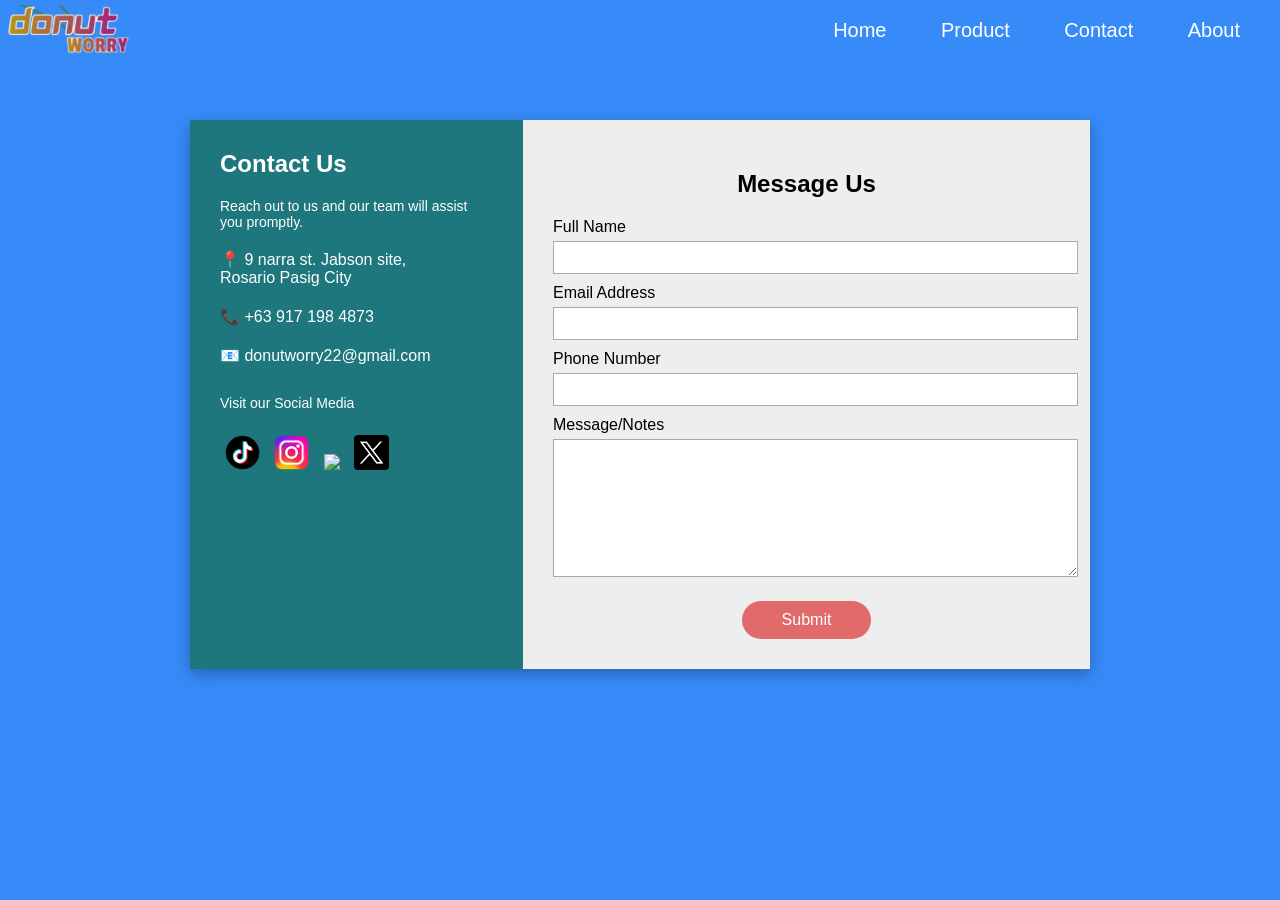
==== Contact.html @ ec61bed9 "Add files via upload" ====
<!DOCTYPE html>
<html>
<head>
<title>Contact Us</title>

<style>
 
body{
    margin:0;
    font-family:Arial;
    background:#378BF9;
}

.container{
    width:900px;
    margin:50px auto;
    background:#eee;
    display:flex;
    box-shadow:0 5px 15px rgba(0,0,0,0.3);
    margin-top: 120px;
}

.left{
    background:#1e777d;
    color:white;
    width:35%;
    padding:30px;
}

.left h2{
    margin-top:0;
}

.left p{
    font-size:14px;
}

.info{
    margin-top:20px;
}

.social img{
    width:35px;
    margin:10px 5px;
}


.right{
    width:65%;
    padding:30px;
}

.right h2{
    text-align:center;
}

label{
    display:block;
    margin-top:10px;
}

input, textarea{
    width:100%;
    padding:8px;
    margin-top:5px;
    border:1px solid #aaa;
}

textarea{
    height:120px;
}

button{
    margin-top:20px;
    padding:10px 40px;
    background:#e16b6b;
    border:none;
    color:white;
    font-size:16px;
    border-radius:20px;
    cursor:pointer;
}

button:hover{
    background:#d44;
}

.center{
    text-align:center;
}
.navbar {
    background: rgba(55, 139, 249, 1);
    height: auto;
    padding:5px;
    position: relative;
    display: flex;
    align-items: center;
    position:fixed;
    width: 100%;
    top:0px;
    z-index: 500;
}

.navbar img {
    width: 10%;
    height: 50px;
}
.navbar .links{
    display: inline-block;
    position:absolute;
    right: 0%;
}
.navbar .links a{
    font-size: 20px;
    color: white;
    text-decoration: none;
    margin-right: 50px;
    font-family: 'Poppins', sans-serif;
}
@import url('https://fonts.googleapis.com/css2?family=Poppins:wght@300;400;600;700&display=swap');

</style>

</head>

<body>

    <nav class="navbar">
            <img src="LOGO.png">
            <div class="links">
                <a href="index.html">Home</a>  
                <a href="menu.html">Product</a>
                <a href="Contact.html">Contact</a>
                <a href="aboutus.html">About</a>
                
            </div>
    </nav> 

<div class="container">


<div class="left">

<h2>Contact Us</h2>

<p>Reach out to us and our team will assist you promptly.</p>

<div class="info">
📍 9 narra st. Jabson site,<br>
Rosario Pasig City
</div>

<div class="info">
📞 +63 917 198 4873
</div>

<div class="info">
📧 donutworry22@gmail.com
</div>

<p style="margin-top:30px;">Visit our Social Media</p>

<div class="social">
<a href="https://www.tiktok.com/@donut.worry4?_r=1&_d=secCgYIASAHKAESPgo8NCsrSPwV0peF51K5VaVDfxe1Fgi14MSX0veUZYkPi1iNVLGlB28R9V8koBufuKg2wNNQ0OJa6MCF4IYvGgA%3D&_svg=1&checksum=687fc078cee72334d730b340f23830e6054280668c2010fa7a381c8d2cd8e985&item_author_type=1&sec_uid=MS4wLjABAAAAZw90cRbicke30hGH4ewzxbNlzyo6z7lgntSuWy4I1vsitnwg9kgTIEZmIzYDOf6I&sec_user_id=MS4wLjABAAAAZw90cRbicke30hGH4ewzxbNlzyo6z7lgntSuWy4I1vsitnwg9kgTIEZmIzYDOf6I&share_app_id=1180&share_author_id=7560332363257021441&share_link_id=D23B2B3E-A4BE-411A-9516-5DB51E51EF20&share_region=PH&share_scene=1&sharer_language=en&social_share_type=4&source=h5_t&timestamp=1773889072&tt_from=copy&u_code=emmhjg596l1601&ug_btm=b8727%2Cb0&user_id=7560332363257021441&utm_campaign=client_share&utm_medium=ios&utm_source=copy" target="_blank"><img src="tiktok.png"></a>
<a href="https://www.instagram.com/donut.worry15" target="_blank"><img src="instagram.png"></a>
<a href="https://www.facebook.com/people/DonutWorry/61577589444184/" target="_blank"><img src="facebook.png"></a>
<a href="https://x.com/donut_worry16?s=21" target="_blank"><img src="twitter.png"></a>
</div>

</div>



<div class="right">

<h2>Message Us</h2>

<form>

<label>Full Name</label>
<input type="text">

<label>Email Address</label>
<input type="email">

<label>Phone Number</label>
<input type="text">

<label>Message/Notes</label>
<textarea></textarea>

<div class="center">
<button type="submit">Submit</button>
</div>

</form>


</body>
</html>
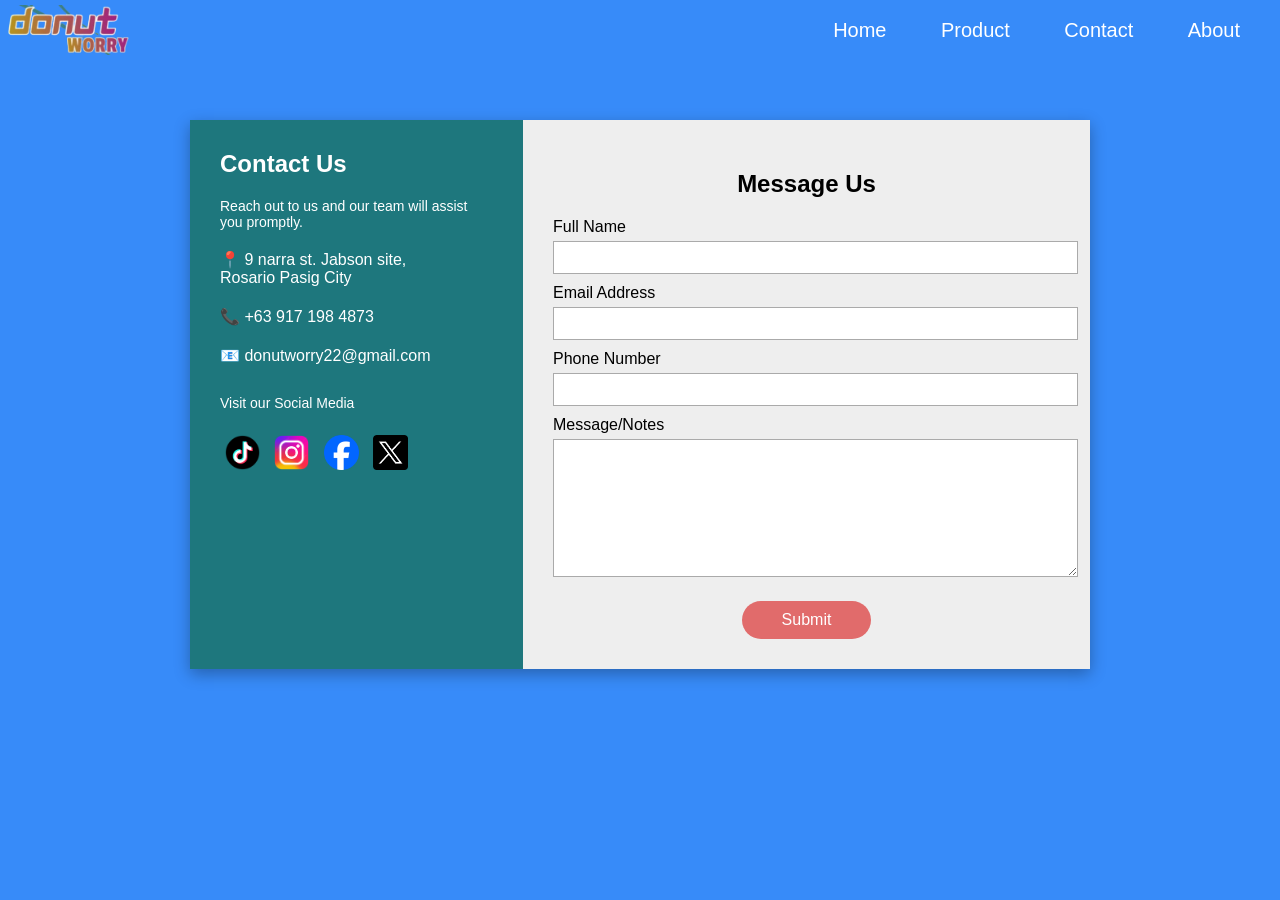
==== commit be58ba4c: "Update Contact.html" ====
--- a/Contact.html
+++ b/Contact.html
@@ -163,7 +163,7 @@
 <div class="social">
 <a href="https://www.tiktok.com/@donut.worry4?_r=1&_d=secCgYIASAHKAESPgo8NCsrSPwV0peF51K5VaVDfxe1Fgi14MSX0veUZYkPi1iNVLGlB28R9V8koBufuKg2wNNQ0OJa6MCF4IYvGgA%3D&_svg=1&checksum=687fc078cee72334d730b340f23830e6054280668c2010fa7a381c8d2cd8e985&item_author_type=1&sec_uid=MS4wLjABAAAAZw90cRbicke30hGH4ewzxbNlzyo6z7lgntSuWy4I1vsitnwg9kgTIEZmIzYDOf6I&sec_user_id=MS4wLjABAAAAZw90cRbicke30hGH4ewzxbNlzyo6z7lgntSuWy4I1vsitnwg9kgTIEZmIzYDOf6I&share_app_id=1180&share_author_id=7560332363257021441&share_link_id=D23B2B3E-A4BE-411A-9516-5DB51E51EF20&share_region=PH&share_scene=1&sharer_language=en&social_share_type=4&source=h5_t&timestamp=1773889072&tt_from=copy&u_code=emmhjg596l1601&ug_btm=b8727%2Cb0&user_id=7560332363257021441&utm_campaign=client_share&utm_medium=ios&utm_source=copy" target="_blank"><img src="tiktok.png"></a>
 <a href="https://www.instagram.com/donut.worry15" target="_blank"><img src="instagram.png"></a>
-<a href="https://www.facebook.com/people/DonutWorry/61577589444184/" target="_blank"><img src="facebook.png"></a>
+<a href="https://www.facebook.com/people/DonutWorry/61577589444184/" target="_blank"><img src="Facebook.png"></a>
 <a href="https://x.com/donut_worry16?s=21" target="_blank"><img src="twitter.png"></a>
 </div>
 
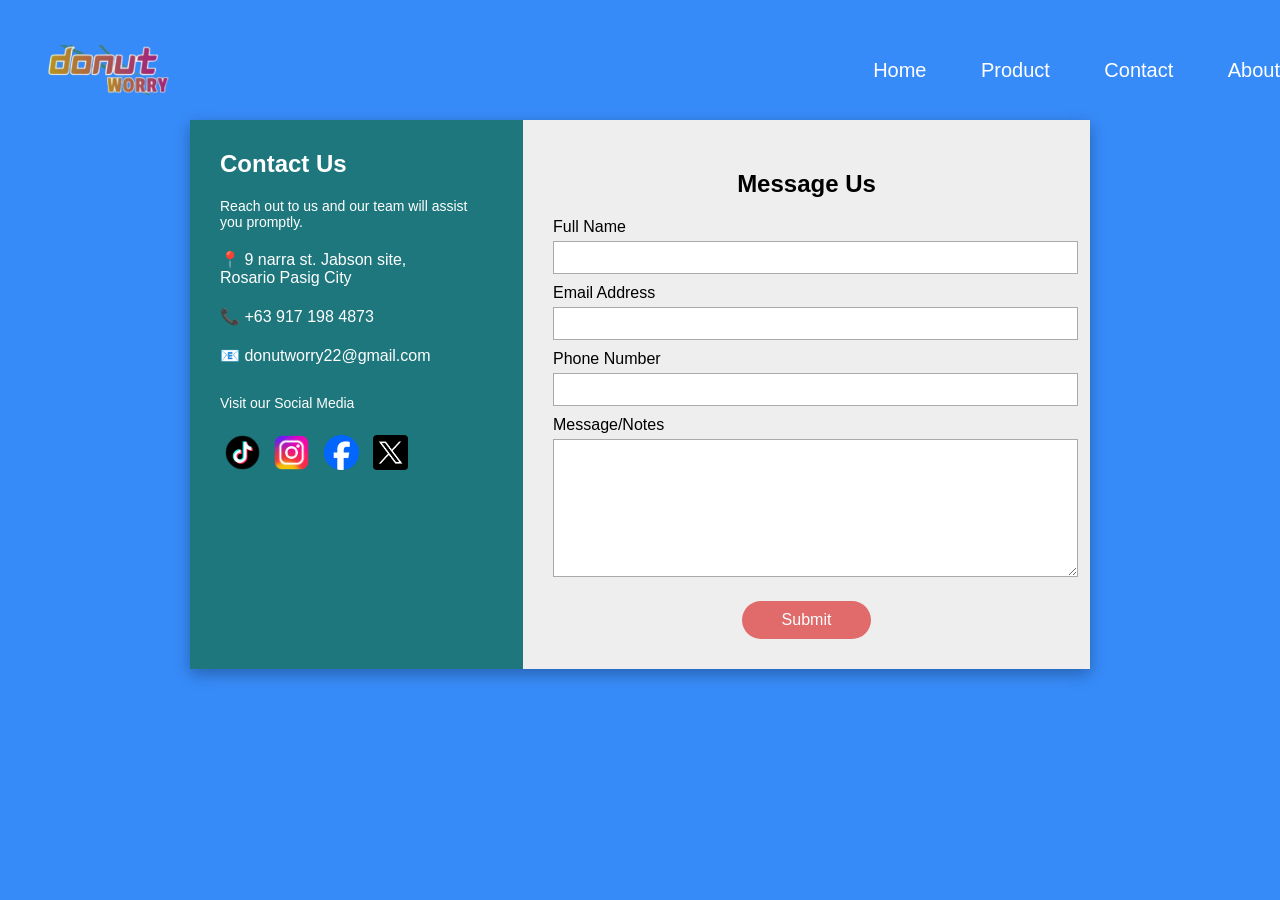
==== commit 439b75dd: "Update Contact.html" ====
--- a/Contact.html
+++ b/Contact.html
@@ -99,6 +99,7 @@
     width: 100%;
     top:0px;
     z-index: 500;
+    margin: 40px;
 }
 
 .navbar img {
